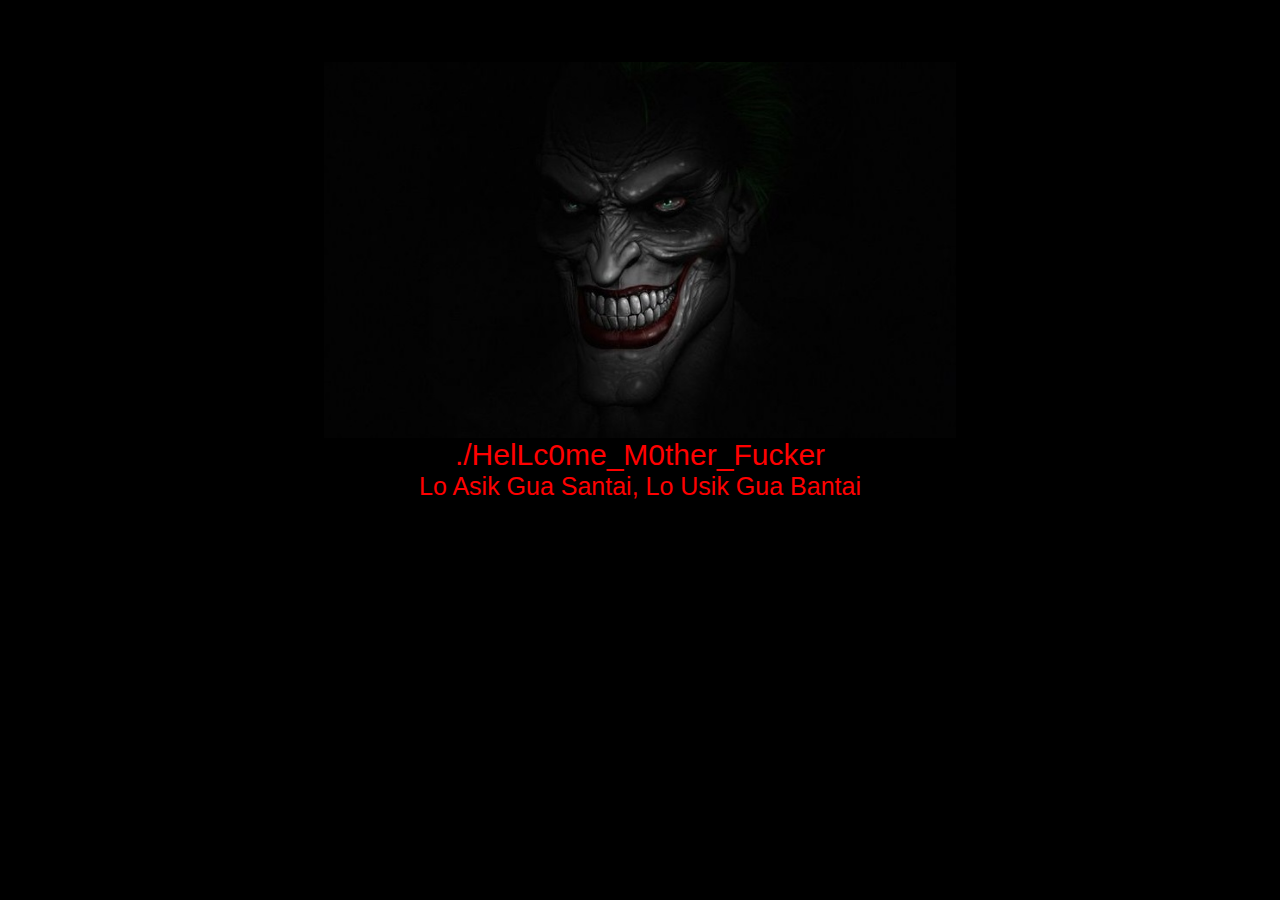
==== index.html @ 12101761 "Update index.html" ====
<?xml version="1.0" encoding="utf-8"?>
<!DOCTYPE html PUBLIC "-//W3C//DTD XHTML 1.1//EN" "http://www.w3.org/TR/xhtml11/DTD/xhtml11.dtd">
<html xmlns="http://www.w3.org/1999/xhtml">
<head>

</head>
<body style="background-color: black">
<center>
<br>
<br>
<br>

<img src="/jocker1.jpg" width="50%" height="65%" style="display: block; margin: auto;">

<a style="font-size:30px; color: red; font-family: arial, helvetica, sans-serif;">./HelLc0me_M0ther_Fucker</a>

<br>
<a style="font-size:25px; color: red; font-family: arial, helvetica, sans-serif;">Lo Asik Gua Santai, Lo Usik Gua Bantai</a>

</center>
  
  <audio src="/DEADSILENCE.mp3"
autoplay="autoplay" hidden="hidden></audio>
</body>
</html>
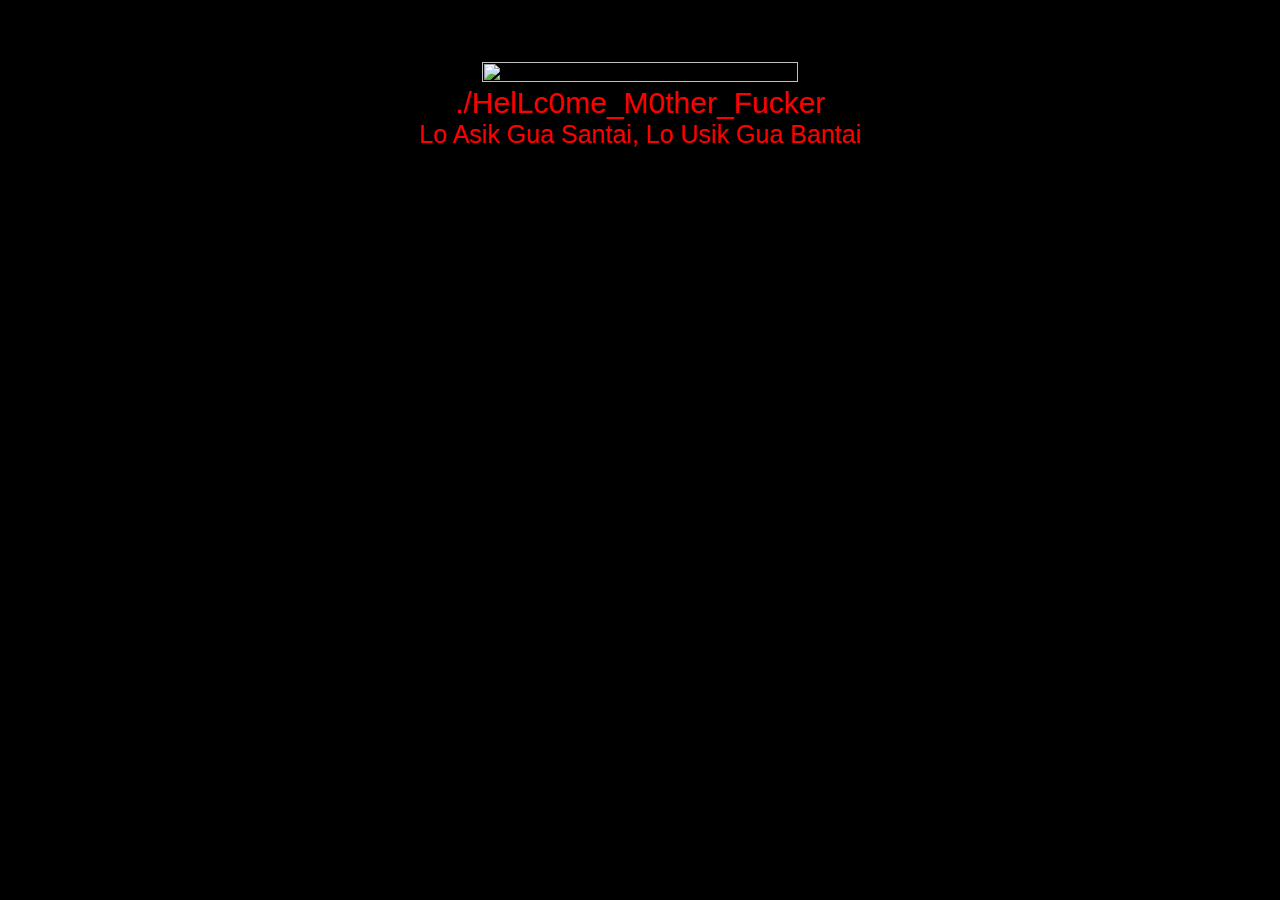
==== commit a01fdae5: "Update index.html" ====
--- a/index.html
+++ b/index.html
@@ -10,7 +10,7 @@
 <br>
 <br>
 
-<img src="/jocker1.jpg" width="50%" height="65%" style="display: block; margin: auto;">
+<img src="https://3.bp.blogspot.com/-nRfIZKeu8B0/WPrG455-OuI/AAAAAAAALF0/p9pzmI-p6dQIgWaHMH-L1wT5yhIphbxowCLcB/s1600/giphy.gif" width="50%" height="65%" style="display: block; margin: auto;">
 
 <a style="font-size:30px; color: red; font-family: arial, helvetica, sans-serif;">./HelLc0me_M0ther_Fucker</a>
 
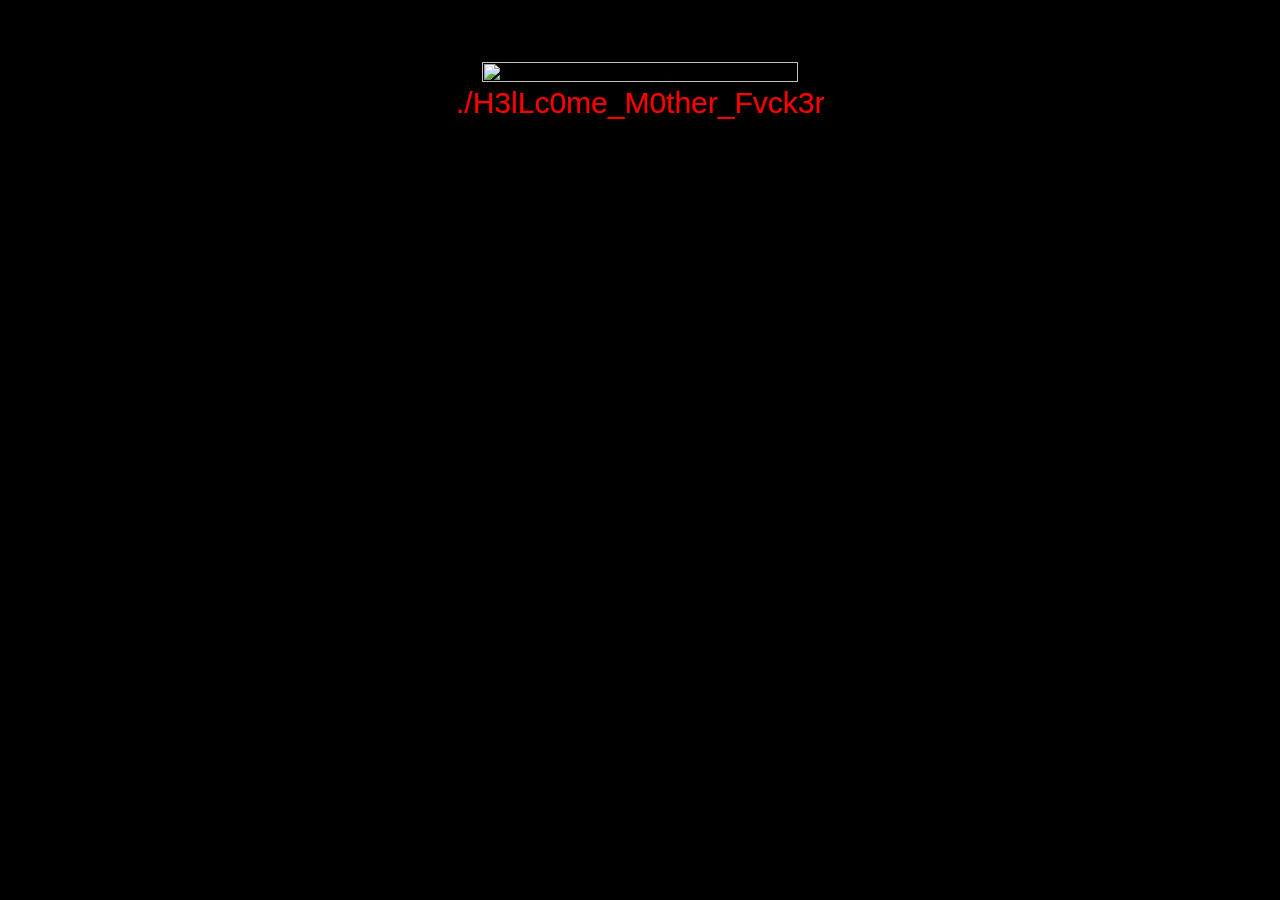
==== commit 2eab9ecc: "Update index.html" ====
--- a/index.html
+++ b/index.html
@@ -10,16 +10,13 @@
 <br>
 <br>
 
-<img src="https://3.bp.blogspot.com/-nRfIZKeu8B0/WPrG455-OuI/AAAAAAAALF0/p9pzmI-p6dQIgWaHMH-L1wT5yhIphbxowCLcB/s1600/giphy.gif" width="50%" height="65%" style="display: block; margin: auto;">
+<img src="/joker.jpg" width="50%" height="65%" style="display: block; margin: auto;">
 
-<a style="font-size:30px; color: red; font-family: arial, helvetica, sans-serif;">./HelLc0me_M0ther_Fucker</a>
+<a style="font-size:30px; color: red; font-family: arial, helvetica, sans-serif;">./H3lLc0me_M0ther_Fvck3r</a>
 
 <br>
-<a style="font-size:25px; color: red; font-family: arial, helvetica, sans-serif;">Lo Asik Gua Santai, Lo Usik Gua Bantai</a>
 
 </center>
-  
-  <audio src="/DEADSILENCE.mp3"
-autoplay="autoplay" hidden="hidden></audio>
+<audio src="/DEADSILENCE.mp3" autoplay="autoplay" hidden="hidden></audio>
 </body>
 </html>
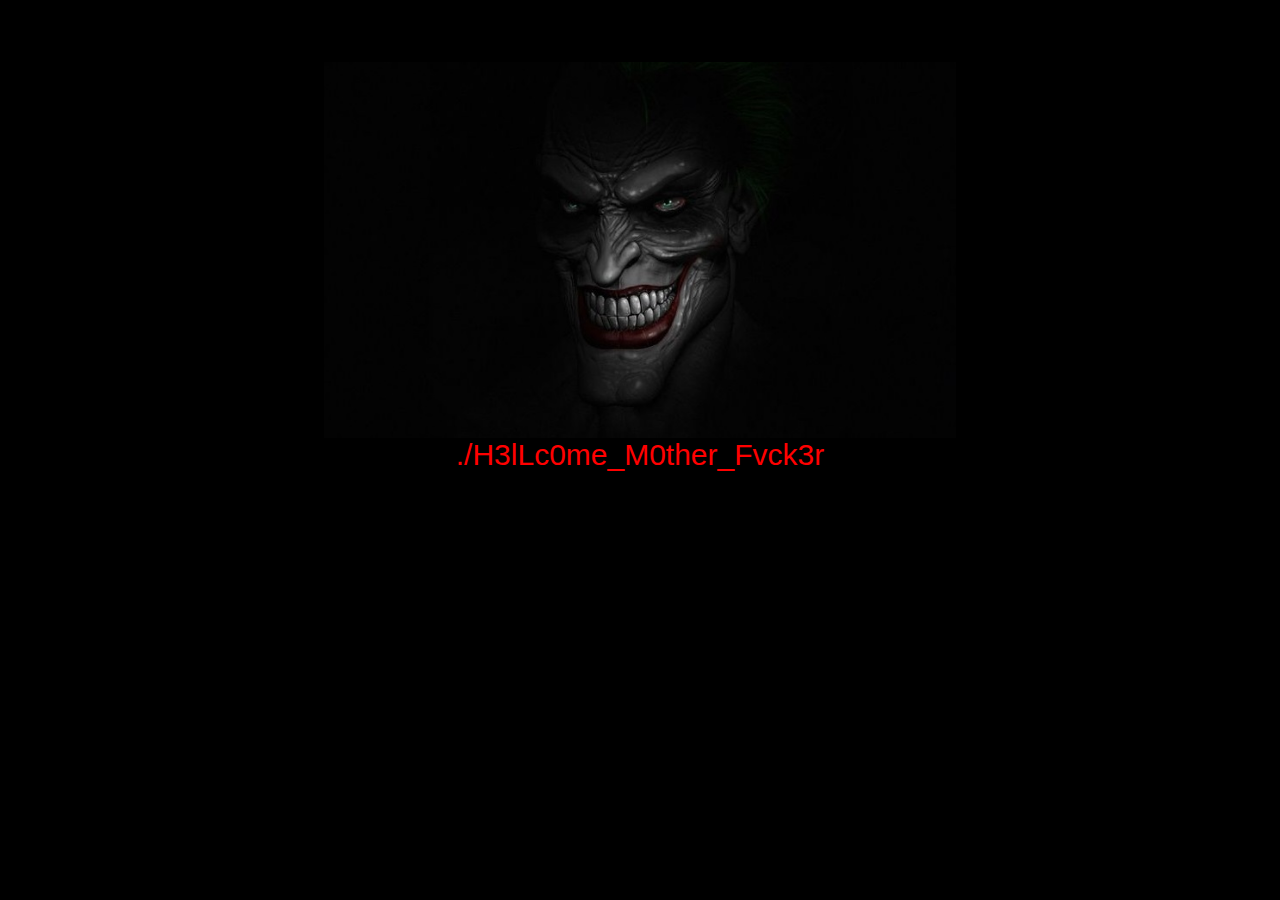
==== commit e5d211a2: "Update index.html" ====
--- a/index.html
+++ b/index.html
@@ -10,7 +10,7 @@
 <br>
 <br>
 
-<img src="/joker.jpg" width="50%" height="65%" style="display: block; margin: auto;">
+<img src="/jocker.jpg" width="50%" height="65%" style="display: block; margin: auto;">
 
 <a style="font-size:30px; color: red; font-family: arial, helvetica, sans-serif;">./H3lLc0me_M0ther_Fvck3r</a>
 
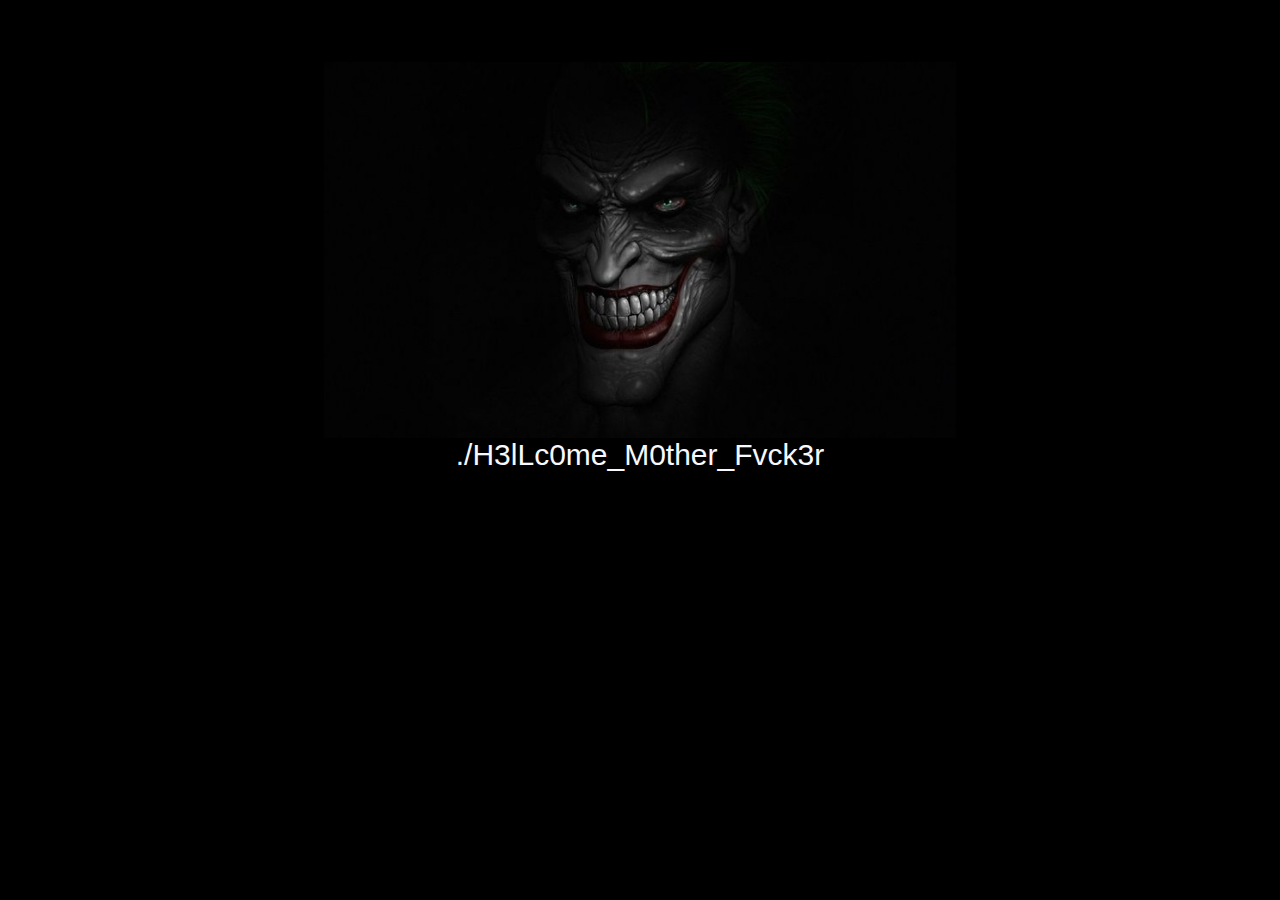
==== commit 89c14ddd: "Update index.html" ====
--- a/index.html
+++ b/index.html
@@ -12,7 +12,7 @@
 
 <img src="/jocker.jpg" width="50%" height="65%" style="display: block; margin: auto;">
 
-<a style="font-size:30px; color: red; font-family: arial, helvetica, sans-serif;">./H3lLc0me_M0ther_Fvck3r</a>
+<a style="font-size:30px; color: #F8F8FF; font-family: arial, helvetica, sans-serif;">./H3lLc0me_M0ther_Fvck3r</a>
 
 <br>
 
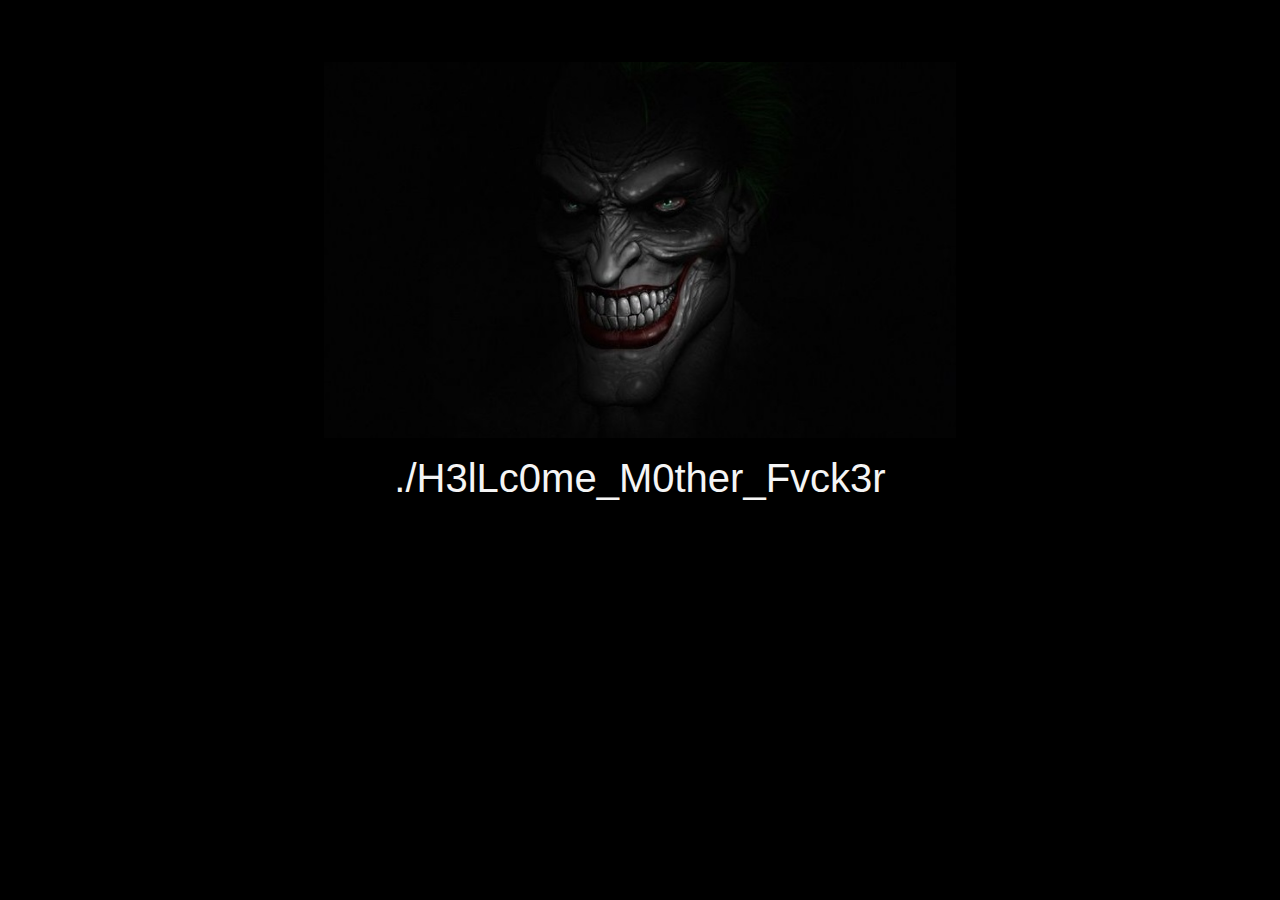
==== commit 4a0dc5bd: "Update index.html" ====
--- a/index.html
+++ b/index.html
@@ -11,11 +11,9 @@
 <br>
 
 <img src="/jocker.jpg" width="50%" height="65%" style="display: block; margin: auto;">
-
-<a style="font-size:30px; color: #F8F8FF; font-family: arial, helvetica, sans-serif;">./H3lLc0me_M0ther_Fvck3r</a>
-
 <br>
-
+<a style="font-size:40px; color: #F5F5F5; font-family: arial, helvetica, sans-serif;">./H3lLc0me_M0ther_Fvck3r</a>
+<br>
 </center>
 <audio src="/DEADSILENCE.mp3" autoplay="autoplay" hidden="hidden></audio>
 </body>
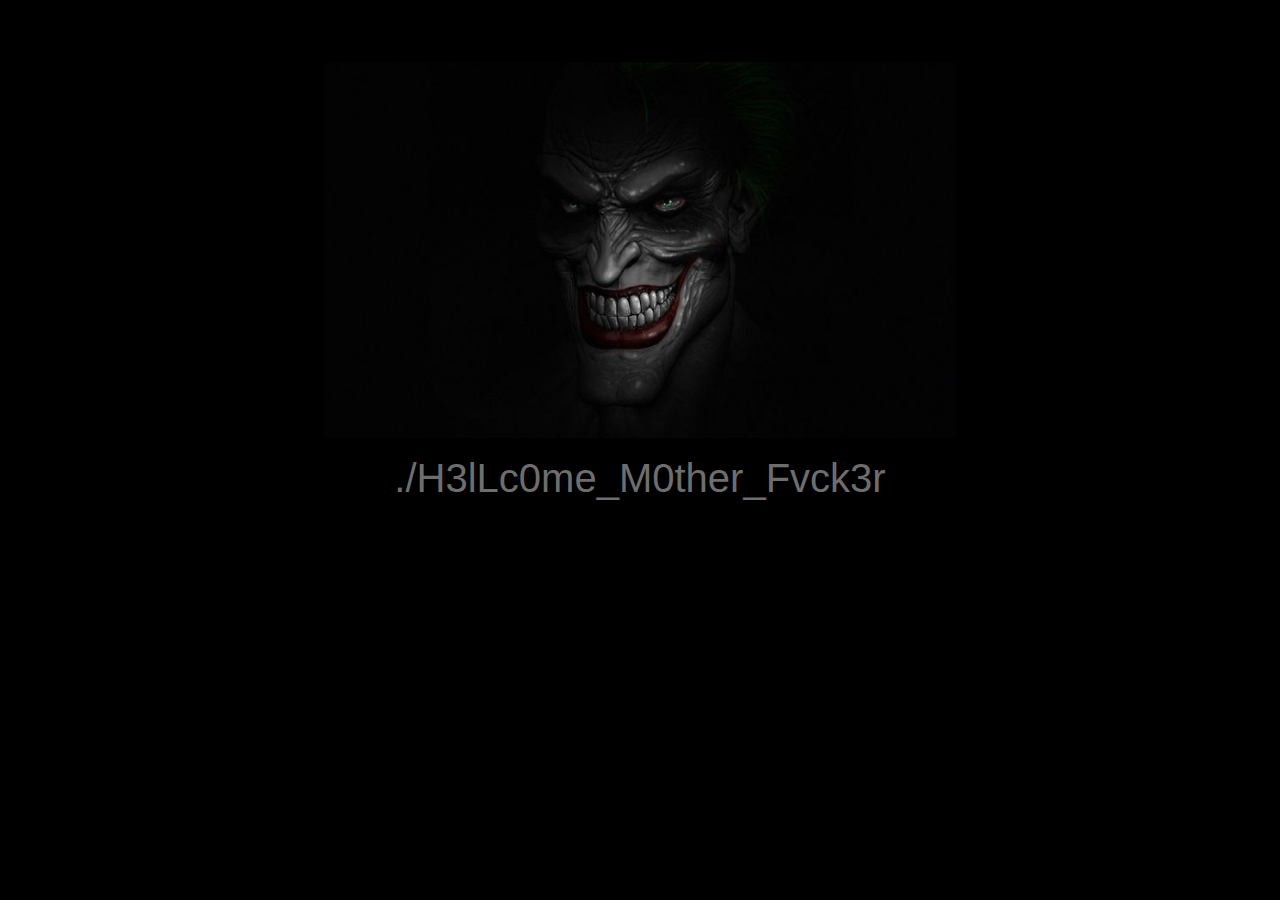
==== commit 71b4a226: "Update index.html" ====
--- a/index.html
+++ b/index.html
@@ -12,7 +12,7 @@
 
 <img src="/jocker.jpg" width="50%" height="65%" style="display: block; margin: auto;">
 <br>
-<a style="font-size:40px; color: #F5F5F5; font-family: arial, helvetica, sans-serif;">./H3lLc0me_M0ther_Fvck3r</a>
+<a style="font-size:40px; color: #6E6E6E; font-family: arial, helvetica, sans-serif;">./H3lLc0me_M0ther_Fvck3r</a>
 <br>
 </center>
 <audio src="/DEADSILENCE.mp3" autoplay="autoplay" hidden="hidden></audio>
